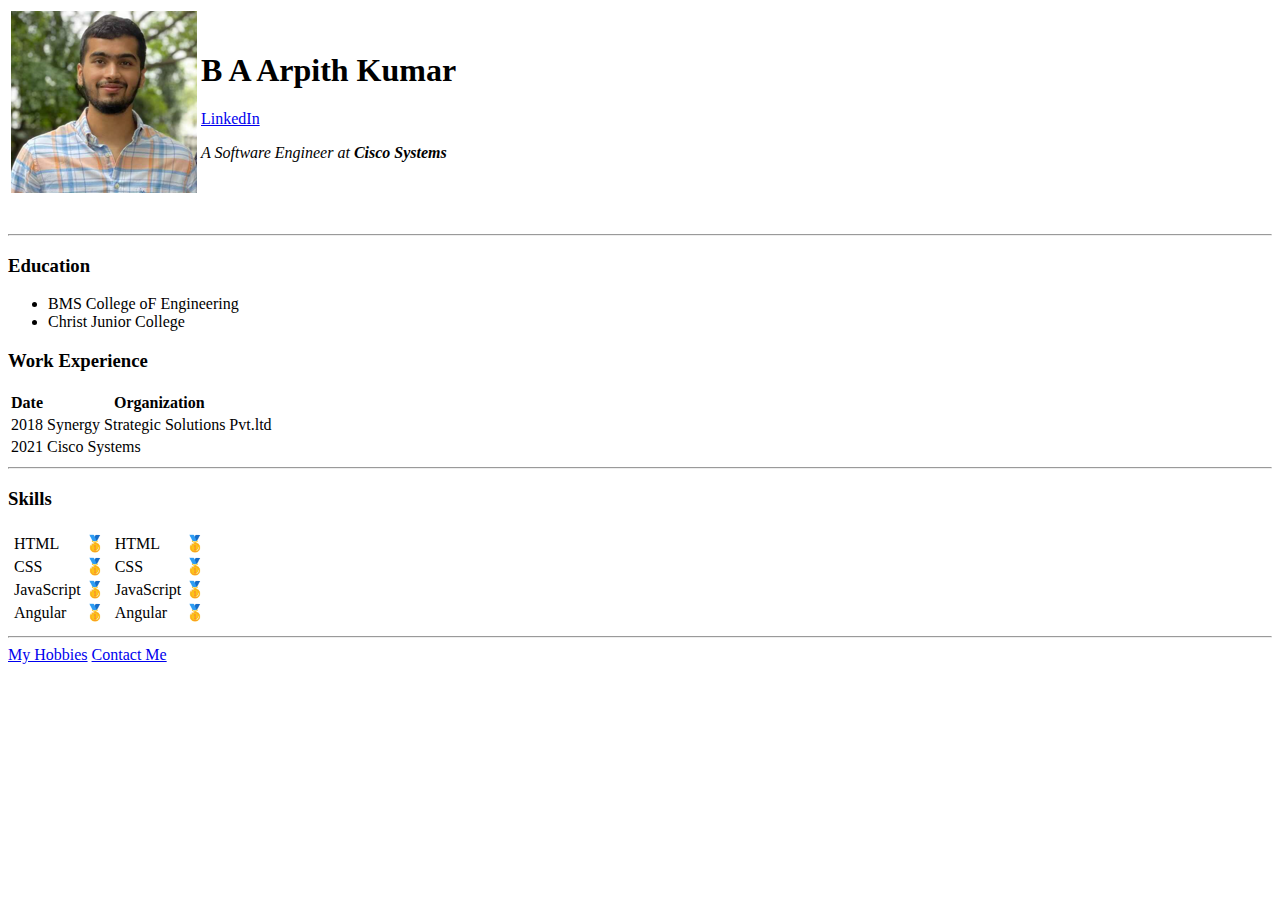
==== index.html @ 2368e93e "Added index.html file" ====
<!DOCTYPE html>
<html lang="en">
  <head>
    <meta charset="UTF-8" />
    <meta http-equiv="X-UA-Compatible" content="Personal Webpage" />
    <meta name="viewport" content="width=device-width, initial-scale=1.0" />
    <title>✔Arpith's Personal Page</title>
  </head>
  <body>
    <table>
      <tr>
        <td>
          <img src="Images/Arpith_DP.jpg" alt="Image of B A Arpith Kumar" />
        </td>
        <td>
          <h1>B A Arpith Kumar</h1>
          <a href="https://www.linkedin.com/in/arpith-kumar-804506148"
            >LinkedIn</a
          >
          <p>
            <i>A Software Engineer at <strong>Cisco Systems</strong> </i>
          </p>
        </td>
      </tr>
    </table>
    <br />
    <p></p>
    <hr />
    <h3>Education</h3>
    <ul>
      <li>BMS College oF Engineering</li>
      <li>Christ Junior College</li>
    </ul>
    <h3>Work Experience</h3>
    <table>
      <thead>
        <tr>
          <th>Date</th>
          <th>Organization</th>
        </tr>
      </thead>
      <tbody>
        <tr>
          <td>2018</td>
          <td>Synergy Strategic Solutions Pvt.ltd</td>
        </tr>
        <tr>
          <td>2021</td>
          <td>Cisco Systems</td>
        </tr>
      </tbody>
    </table>
    <hr />
    <h3>Skills</h3>
    <table>
      <tr>
        <td>
          <table>
            <tr>
              <td>HTML</td>
              <td>🥇</td>
            </tr>
            <tr>
              <td>CSS</td>
              <td>🥇</td>
            </tr>
            <tr>
              <td>JavaScript</td>
              <td>🥇</td>
            </tr>
            <tr>
              <td>Angular</td>
              <td>🥇</td>
            </tr>
          </table>
        </td>
        <td>
          <table>
            <tr>
              <td>HTML</td>
              <td>🥇</td>
            </tr>
            <tr>
              <td>CSS</td>
              <td>🥇</td>
            </tr>
            <tr>
              <td>JavaScript</td>
              <td>🥇</td>
            </tr>
            <tr>
              <td>Angular</td>
              <td>🥇</td>
            </tr>
          </table>
        </td>
      </tr>
    </table>

    <hr />
    <a href="hobbies.html">My Hobbies</a>
    <a href="contact_me.html">Contact Me</a>
  </body>
</html>
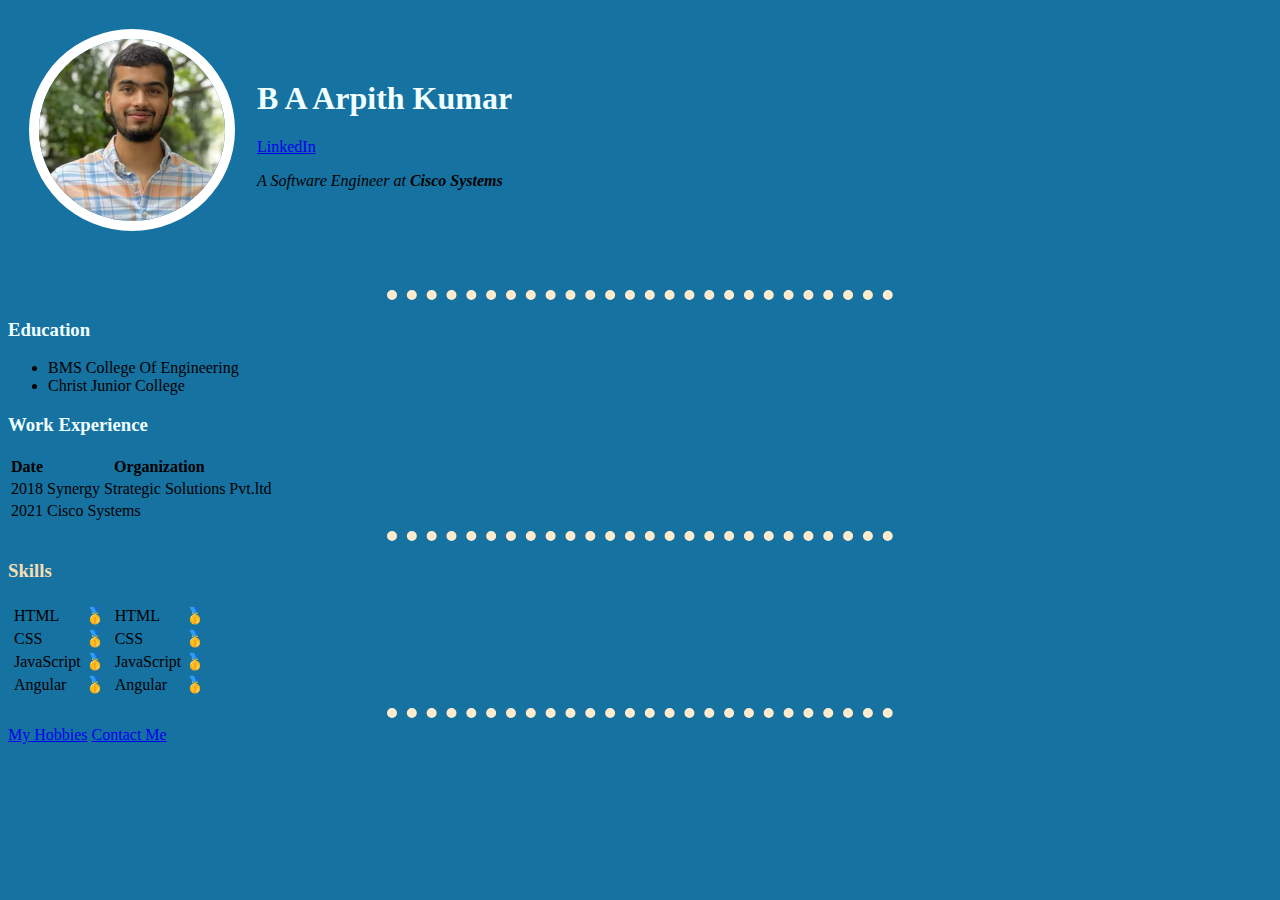
==== commit 558e888d: "Added CSS Files" ====
--- a/index.html
+++ b/index.html
@@ -4,13 +4,18 @@
     <meta charset="UTF-8" />
     <meta http-equiv="X-UA-Compatible" content="Personal Webpage" />
     <meta name="viewport" content="width=device-width, initial-scale=1.0" />
-    <title>✔Arpith's Personal Page</title>
+    <title>Arpith's Personal Page</title>
+    <link rel="stylesheet" href="css/styles.css" />
   </head>
   <body>
-    <table>
+    <table cellspacing="20">
       <tr>
         <td>
-          <img src="Images/Arpith_DP.jpg" alt="Image of B A Arpith Kumar" />
+          <img
+            class="my_image"
+            src="Images/Arpith_DP.jpg"
+            alt="Image of B A Arpith Kumar"
+          />
         </td>
         <td>
           <h1>B A Arpith Kumar</h1>
@@ -28,7 +33,7 @@
     <hr />
     <h3>Education</h3>
     <ul>
-      <li>BMS College oF Engineering</li>
+      <li>BMS College Of Engineering</li>
       <li>Christ Junior College</li>
     </ul>
     <h3>Work Experience</h3>
@@ -51,7 +56,7 @@
       </tbody>
     </table>
     <hr />
-    <h3>Skills</h3>
+    <h3 id="skills_heading">Skills</h3>
     <table>
       <tr>
         <td>
--- a/css/styles.css
+++ b/css/styles.css
@@ -0,0 +1,30 @@
+/************************************************TAG SELECTORS*********************************************/
+body {
+  background-color: #1572a1;
+}
+hr {
+  border-style: none;
+  border-top-style: dotted;
+  border-color: blanchedalmond;
+  border-width: 10px;
+  width: 40%;
+}
+h1,
+h3 {
+  color: azure;
+}
+/************************************************CLASS SELECTORS*********************************************/
+.my_image {
+  border-radius: 100%;
+  border: 10px;
+  border-style: solid;
+  border-color: white;
+}
+.my_image:hover {
+  border-radius: 20%;
+}
+
+/************************************************ID SELECTORS*********************************************/
+#skills_heading {
+  color: wheat;
+}
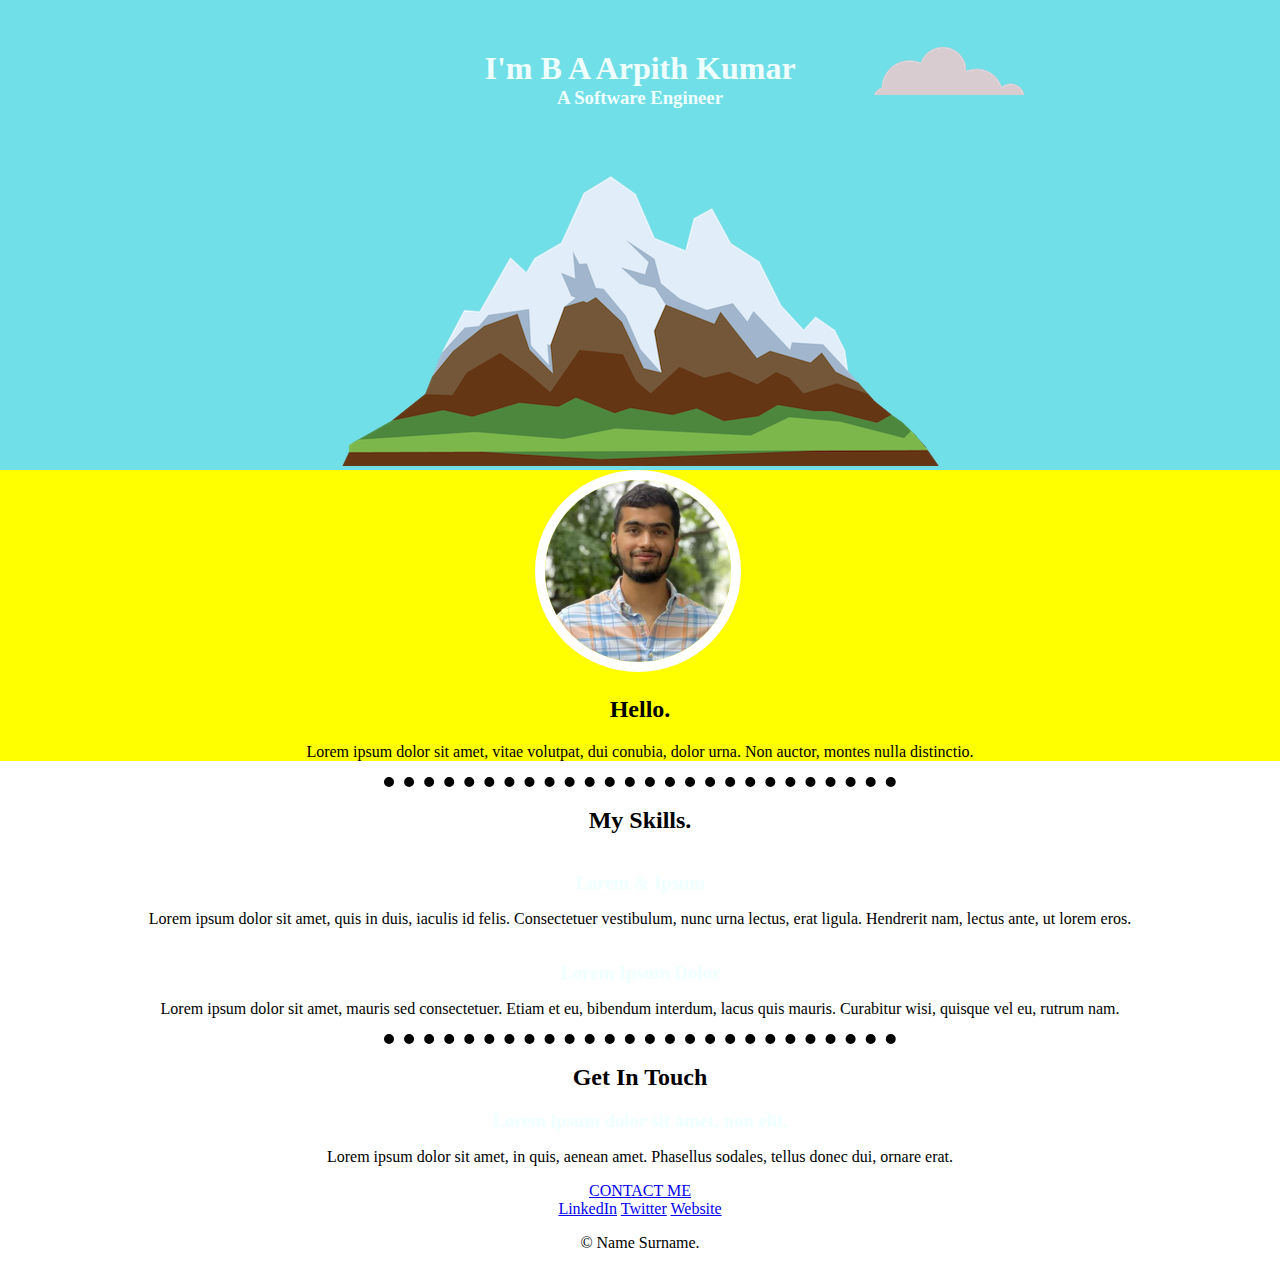
==== commit e3ee962e: "Design Changes" ====
--- a/index.html
+++ b/index.html
@@ -6,104 +6,70 @@
     <meta name="viewport" content="width=device-width, initial-scale=1.0" />
     <title>Arpith's Personal Page</title>
     <link rel="stylesheet" href="css/styles.css" />
+    <link rel="icon" href="favicon.ico" />
   </head>
   <body>
-    <table cellspacing="20">
-      <tr>
-        <td>
+        <div class="top_container">
+      
+        
           <img
-            class="my_image"
-            src="Images/Arpith_DP.jpg"
-            alt="Image of B A Arpith Kumar"
-          />
-        </td>
-        <td>
-          <h1>B A Arpith Kumar</h1>
-          <a href="https://www.linkedin.com/in/arpith-kumar-804506148"
-            >LinkedIn</a
-          >
-          <p>
-            <i>A Software Engineer at <strong>Cisco Systems</strong> </i>
-          </p>
-        </td>
-      </tr>
-    </table>
-    <br />
-    <p></p>
-    <hr />
-    <h3>Education</h3>
-    <ul>
-      <li>BMS College Of Engineering</li>
-      <li>Christ Junior College</li>
-    </ul>
-    <h3>Work Experience</h3>
-    <table>
-      <thead>
-        <tr>
-          <th>Date</th>
-          <th>Organization</th>
-        </tr>
-      </thead>
-      <tbody>
-        <tr>
-          <td>2018</td>
-          <td>Synergy Strategic Solutions Pvt.ltd</td>
-        </tr>
-        <tr>
-          <td>2021</td>
-          <td>Cisco Systems</td>
-        </tr>
-      </tbody>
-    </table>
-    <hr />
-    <h3 id="skills_heading">Skills</h3>
-    <table>
-      <tr>
-        <td>
-          <table>
-            <tr>
-              <td>HTML</td>
-              <td>🥇</td>
-            </tr>
-            <tr>
-              <td>CSS</td>
-              <td>🥇</td>
-            </tr>
-            <tr>
-              <td>JavaScript</td>
-              <td>🥇</td>
-            </tr>
-            <tr>
-              <td>Angular</td>
-              <td>🥇</td>
-            </tr>
-          </table>
-        </td>
-        <td>
-          <table>
-            <tr>
-              <td>HTML</td>
-              <td>🥇</td>
-            </tr>
-            <tr>
-              <td>CSS</td>
-              <td>🥇</td>
-            </tr>
-            <tr>
-              <td>JavaScript</td>
-              <td>🥇</td>
-            </tr>
-            <tr>
-              <td>Angular</td>
-              <td>🥇</td>
-            </tr>
-          </table>
-        </td>
-      </tr>
-    </table>
-
-    <hr />
-    <a href="hobbies.html">My Hobbies</a>
-    <a href="contact_me.html">Contact Me</a>
-  </body>
-</html>
+          class="cloud"
+          src="Images/cloud.png"
+          alt="Image of a cloud"
+        />
+        
+        <h1>I'm B A Arpith Kumar</h1>
+        <h3>A Software Engineer</h3>
+        
+      
+        <img
+        class="mountains"
+        src="Images/mountains.png"
+        alt="Image of the mighty Mountains"
+      />
+    </div>
+    <div class="middle_container">
+      <div class="profile"></div>
+      <img
+          class="my_image"
+          src="Images/Arpith_DP.jpg"
+          alt="Image of B A Arpith Kumar"
+        />
+         
+        <img src="" alt="">
+        <h2>Hello.</h2>
+        <p>Lorem ipsum dolor sit amet, vitae volutpat, dui conubia, dolor urna. Non auctor, montes nulla distinctio.</p>
+      </div>
+      <hr>
+      <div class="skills">
+        <h2>My Skills.</h2>
+        <div class="skill-row">
+          <img class="" src="" alt="">
+          <h3>Lorem & Ipsum</h3>
+          <p>Lorem ipsum dolor sit amet, quis in duis, iaculis id felis. Consectetuer vestibulum, nunc urna lectus, erat ligula. Hendrerit nam, lectus ante, ut lorem eros.</p>
+        </div>
+        <div class="skill-row">
+          <img class="" src="" alt="">
+          <h3>Lorem Ipsum Dolor</h3>
+          <p>Lorem ipsum dolor sit amet, mauris sed consectetuer. Etiam et eu, bibendum interdum, lacus quis mauris. Curabitur wisi, quisque vel eu, rutrum nam.</p>
+        </div>
+      </div>
+      <hr>
+      <div class="contact-me">
+        <h2>Get In Touch</h2>
+        <h3>Lorem ipsum dolor sit amet, non elit.</h3>
+        <p>Lorem ipsum dolor sit amet, in quis, aenean amet. Phasellus sodales, tellus donec dui, ornare erat.</p>
+        <a class="btn" href="mailto:name@email.com">CONTACT ME</a>
+      </div>
+    </div>
+    
+    
+    <div class="bottom-container">
+      <a class="footer-link" href="https://www.linkedin.com/">LinkedIn</a>
+      <a class="footer-link" href="https://twitter.com/">Twitter</a>
+      <a class="footer-link" href="https://www.appbrewery.co/">Website</a>
+      <p>© Name Surname.</p>
+    </div>
+    
+ 
+    --- a/css/styles.css
+++ b/css/styles.css
@@ -1,17 +1,20 @@
 /************************************************TAG SELECTORS*********************************************/
 body {
-  background-color: #1572a1;
+  margin: 0px;
+  text-align: center;
 }
+
 hr {
   border-style: none;
   border-top-style: dotted;
-  border-color: blanchedalmond;
+  border-color: black;
   border-width: 10px;
   width: 40%;
 }
 h1,
 h3 {
   color: azure;
+  margin: 0 auto 0 auto;
 }
 /************************************************CLASS SELECTORS*********************************************/
 .my_image {
@@ -24,6 +27,36 @@
   border-radius: 20%;
 }
 
+.top_container {
+  background-color: #71dfe7;
+  position: relative;
+  padding: 50px 0 0 0;
+}
+
+.middle_container {
+  background-color: yellow;
+  margin-right: 0px;
+}
+
+.bottom_container {
+  background-color: red;
+  margin-right: 0px;
+  height: 200px;
+  width: 200px;
+  padding: 20px;
+  border: solid 10px;
+  margin-left: 360px;
+}
+.cloud {
+  position: absolute;
+  right: 20%;
+  top: 10%;
+}
+
+.mountains {
+  background-color: transparent;
+}
+
 /************************************************ID SELECTORS*********************************************/
 #skills_heading {
   color: wheat;
